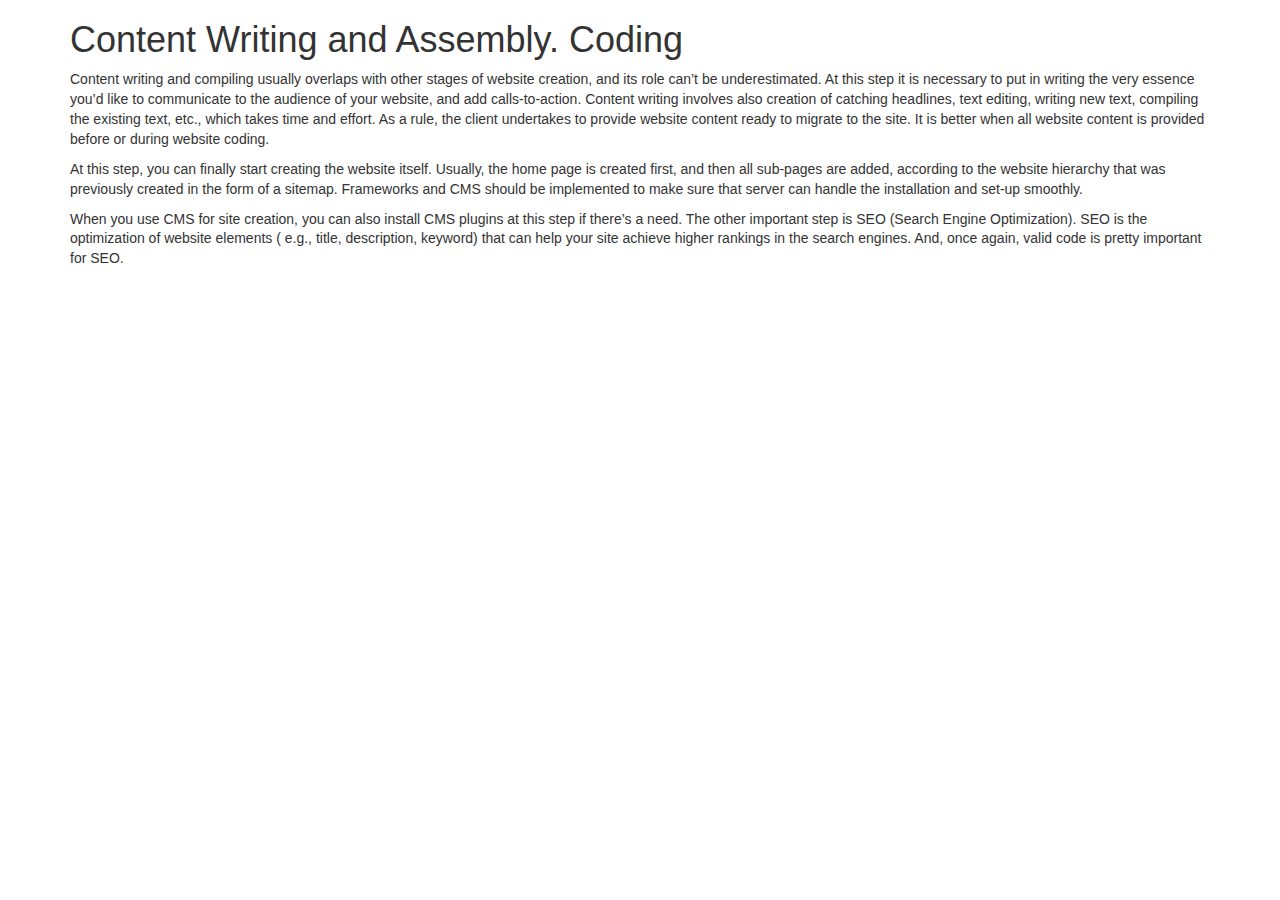
==== develop.html @ 14f9104b "gut" ====
<!DOCTYPE html>
<!--[if lt IE 7]>      <html class="no-js lt-ie9 lt-ie8 lt-ie7"> <![endif]-->
<!--[if IE 7]>         <html class="no-js lt-ie9 lt-ie8"> <![endif]-->
<!--[if IE 8]>         <html class="no-js lt-ie9"> <![endif]-->
<!--[if gt IE 8]><!--> <html class="no-js"> <!--<![endif]-->
	<head>
	
	<link rel="stylesheet" href="css/bootstrap.css">
	</head>
	<body>
<div class="container">	
<h1>Content Writing and Assembly. Coding</h1>
<p>Content writing and compiling usually overlaps with other stages of website creation, and its role can’t be underestimated.  At this step it is necessary to put in writing the very essence you’d like to communicate to the audience of your website, and add calls-to-action. Content writing involves also creation of catching headlines, text editing, writing new text, compiling the existing text, etc., which takes time and effort. As a rule, the client undertakes to provide website content ready to migrate to the site. It is better when all website content is provided before or during website coding.
</p>
<p>At this step, you can finally start creating the website itself. Usually, the home page is created first, and then all sub-pages are added, according to the website hierarchy that was previously created in the form of a sitemap. Frameworks and CMS should be implemented to make sure that server can handle the installation and set-up smoothly.
						</p>
						<p>When you use CMS for site creation, you can also install CMS plugins at this step if there’s a need. The other important step is SEO (Search Engine Optimization). SEO is the optimization of website elements ( e.g., title, description, keyword) that can help your site achieve higher rankings in the search engines. And, once again, valid code is pretty important for SEO.
						</p>
						</body>
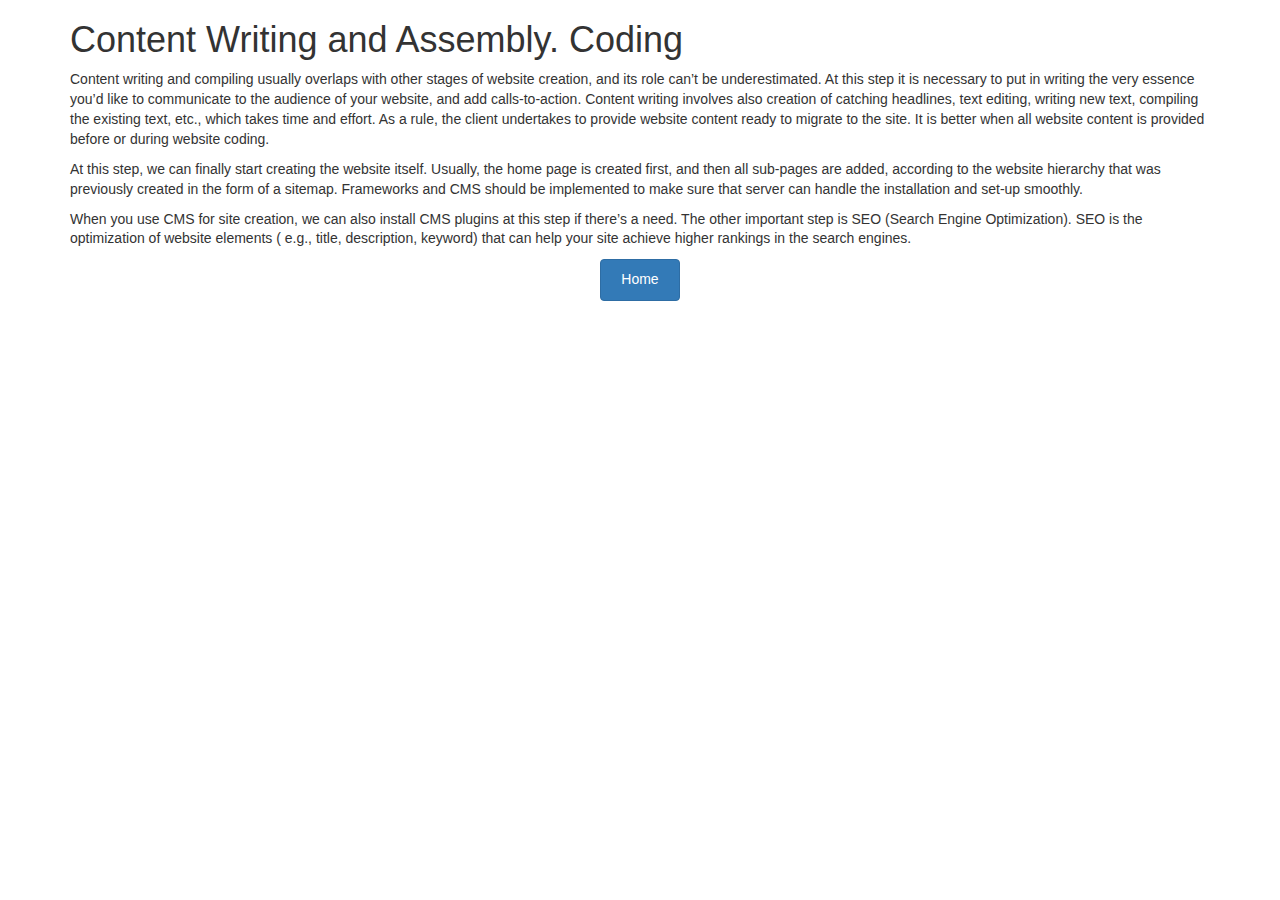
==== commit b6888e95: "nnn" ====
--- a/develop.html
+++ b/develop.html
@@ -13,8 +13,10 @@
 <h1>Content Writing and Assembly. Coding</h1>
 <p>Content writing and compiling usually overlaps with other stages of website creation, and its role can’t be underestimated.  At this step it is necessary to put in writing the very essence you’d like to communicate to the audience of your website, and add calls-to-action. Content writing involves also creation of catching headlines, text editing, writing new text, compiling the existing text, etc., which takes time and effort. As a rule, the client undertakes to provide website content ready to migrate to the site. It is better when all website content is provided before or during website coding.
 </p>
-<p>At this step, you can finally start creating the website itself. Usually, the home page is created first, and then all sub-pages are added, according to the website hierarchy that was previously created in the form of a sitemap. Frameworks and CMS should be implemented to make sure that server can handle the installation and set-up smoothly.
+<p>At this step, we can finally start creating the website itself. Usually, the home page is created first, and then all sub-pages are added, according to the website hierarchy that was previously created in the form of a sitemap. Frameworks and CMS should be implemented to make sure that server can handle the installation and set-up smoothly.
 						</p>
-						<p>When you use CMS for site creation, you can also install CMS plugins at this step if there’s a need. The other important step is SEO (Search Engine Optimization). SEO is the optimization of website elements ( e.g., title, description, keyword) that can help your site achieve higher rankings in the search engines. And, once again, valid code is pretty important for SEO.
+						<p>When you use CMS for site creation, we can also install CMS plugins at this step if there’s a need. The other important step is SEO (Search Engine Optimization). SEO is the optimization of website elements ( e.g., title, description, keyword) that can help your site achieve higher rankings in the search engines.
 						</p>
+						
+<center><a href="https://webuilds.github.io" class="btn btn-primary">Home</a></center>
 						</body>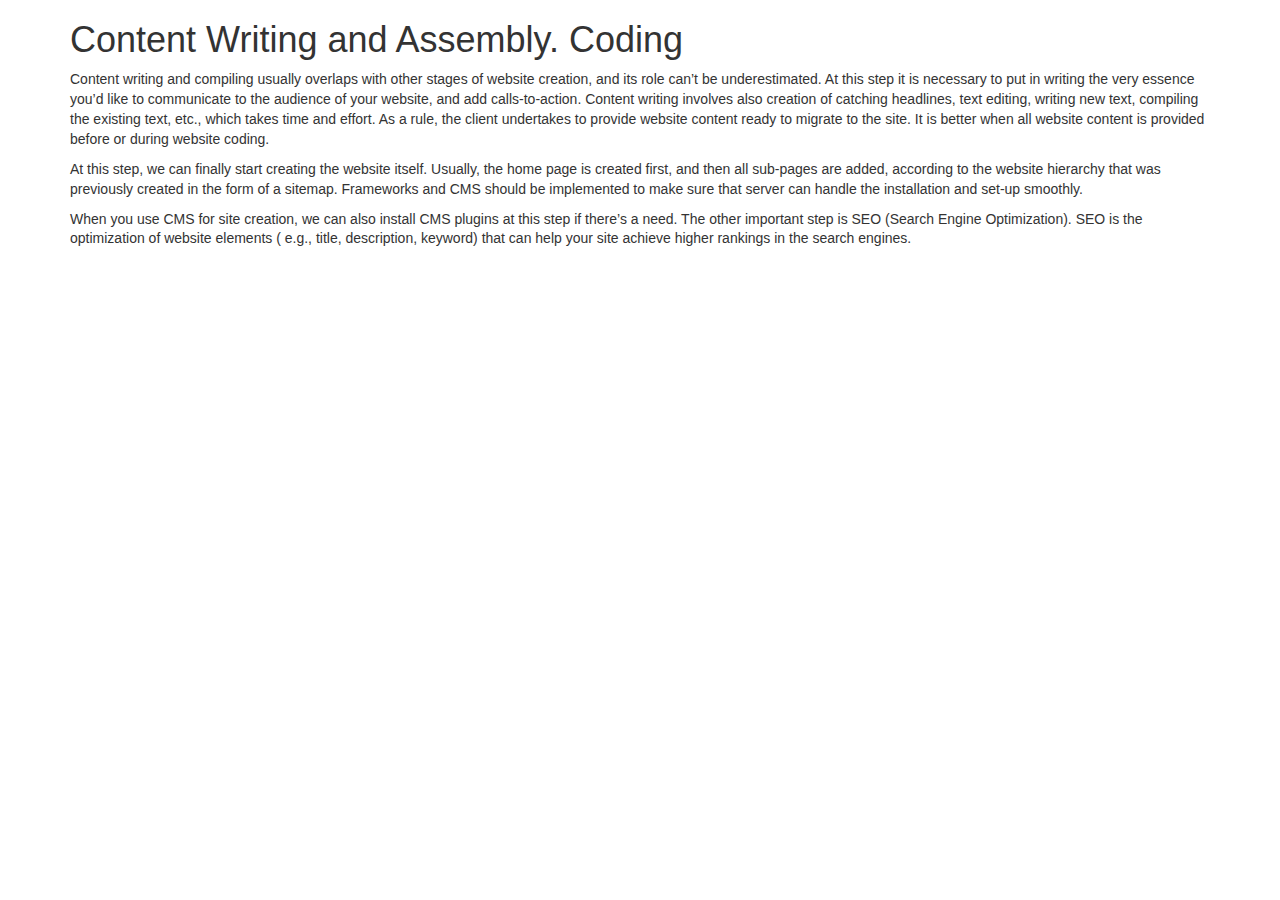
==== commit 354ed7e5: "є" ====
--- a/develop.html
+++ b/develop.html
@@ -18,5 +18,4 @@
 						<p>When you use CMS for site creation, we can also install CMS plugins at this step if there’s a need. The other important step is SEO (Search Engine Optimization). SEO is the optimization of website elements ( e.g., title, description, keyword) that can help your site achieve higher rankings in the search engines.
 						</p>
 						
-<center><a href="https://webuilds.github.io" class="btn btn-primary">Home</a></center>
 						</body>